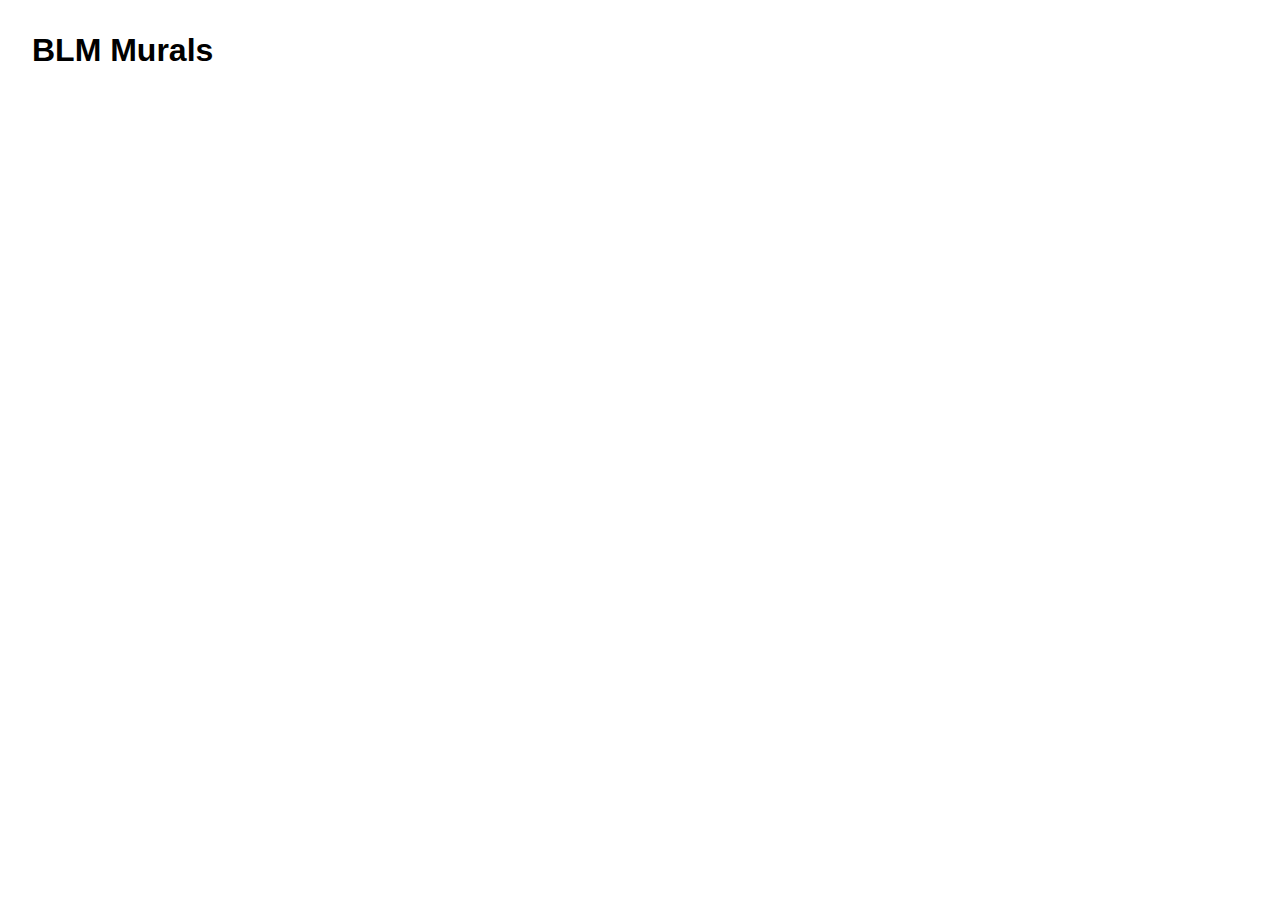
==== index.html @ 7d1eb5cf "first commit" ====
<!DOCTYPE html>
<html lang="en">
  <head>
    <meta charset="utf-8">
    <meta http-equiv="X-UA-Compatible" content="IE=edge">
    <meta name="viewport" content="width=device-width, initial-scale=1">

    <link rel="stylesheet" href="https://unpkg.com/leaflet@1.6.0/dist/leaflet.css"
   integrity="sha512-xwE/Az9zrjBIphAcBb3F6JVqxf46+CDLwfLMHloNu6KEQCAWi6HcDUbeOfBIptF7tcCzusKFjFw2yuvEpDL9wQ=="
   crossorigin=""/>

    <script src="https://unpkg.com/leaflet@1.6.0/dist/leaflet.js"
   integrity="sha512-gZwIG9x3wUXg2hdXF6+rVkLF/0Vi9U8D2Ntg4Ga5I5BZpVkVxlJWbSQtXPSiUTtC0TjtGOmxa1AJPuV0CPthew=="
   crossorigin=""></script>

    <title>BLM Murals</title>

    <link rel="stylesheet" href="/style.css">

    <script src="/script.js" defer></script>
  </head>

  <body>

    <!-- include the Glitch button to show what the webpage is about and
          to make it easier for folks to view source and remix -->
    <div class="glitchButton" style="position:fixed;top:20px;right:20px;"></div>
    <script src="https://button.glitch.me/button.js" defer></script>

    <h1>BLM Murals</h1>
    <div id="mapid"></div>

  </body>
</html>
---- style.css ----
body {
  font-family: 'Helvetica', sans-serif;
  margin: 2em;
}

#mapid {
  height: 400px;
}
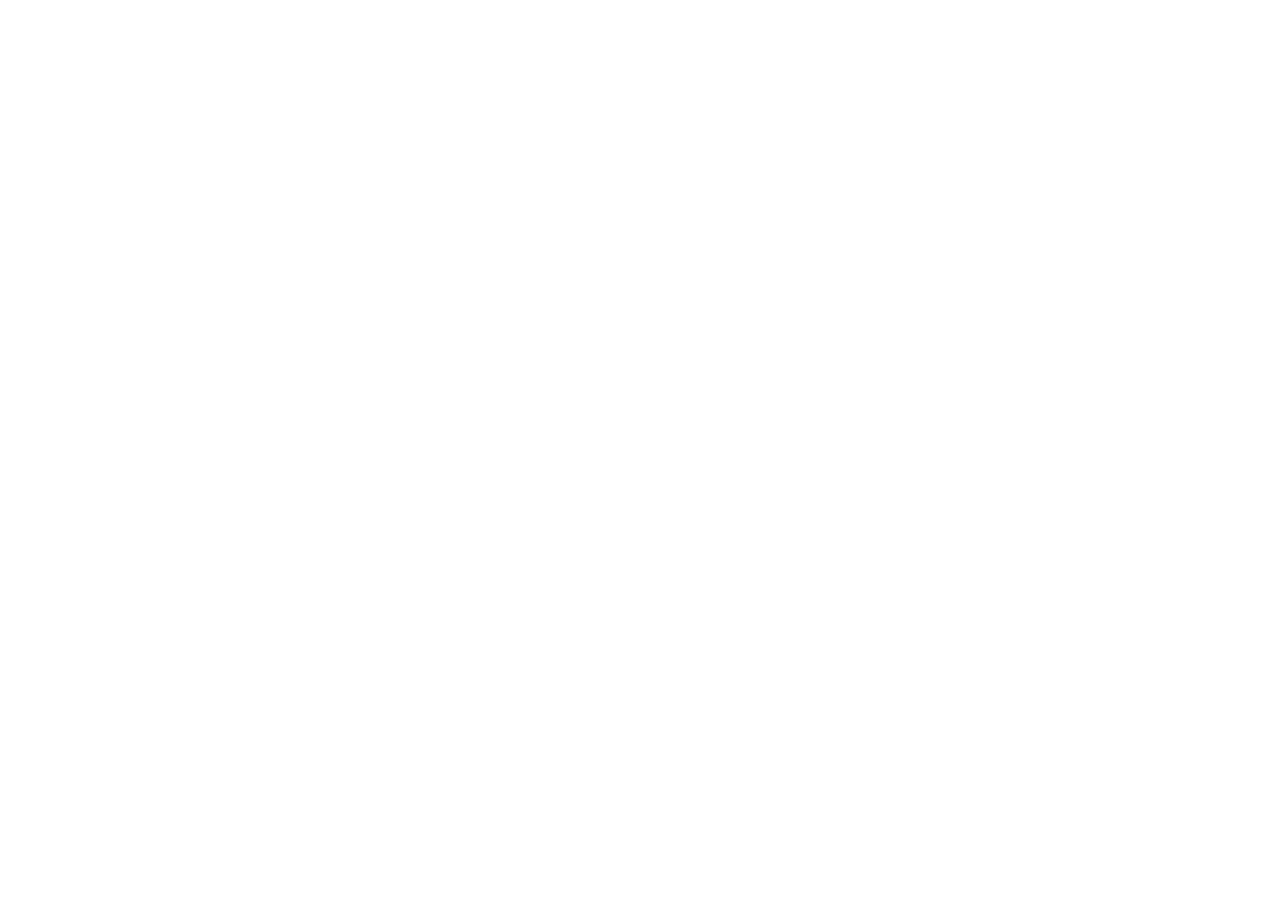
==== commit 3773d3ae: "images added to map" ====
--- a/index.html
+++ b/index.html
@@ -13,7 +13,7 @@
    integrity="sha512-gZwIG9x3wUXg2hdXF6+rVkLF/0Vi9U8D2Ntg4Ga5I5BZpVkVxlJWbSQtXPSiUTtC0TjtGOmxa1AJPuV0CPthew=="
    crossorigin=""></script>
 
-    <title>BLM Murals</title>
+    <title>BLM Murals Map</title>
 
     <link rel="stylesheet" href="/style.css">
 
@@ -21,14 +21,6 @@
   </head>
 
   <body>
-
-    <!-- include the Glitch button to show what the webpage is about and
-          to make it easier for folks to view source and remix -->
-    <div class="glitchButton" style="position:fixed;top:20px;right:20px;"></div>
-    <script src="https://button.glitch.me/button.js" defer></script>
-
-    <h1>BLM Murals</h1>
     <div id="mapid"></div>
-
   </body>
 </html>
--- a/style.css
+++ b/style.css
@@ -4,5 +4,14 @@
 }
 
 #mapid {
-  height: 400px;
+  height: 700px;
 }
+
+img {
+  max-width: 300px;
+  margin-top: 10px;
+}
+
+.leaflet-popup-content {
+  width: 300px;
+}
